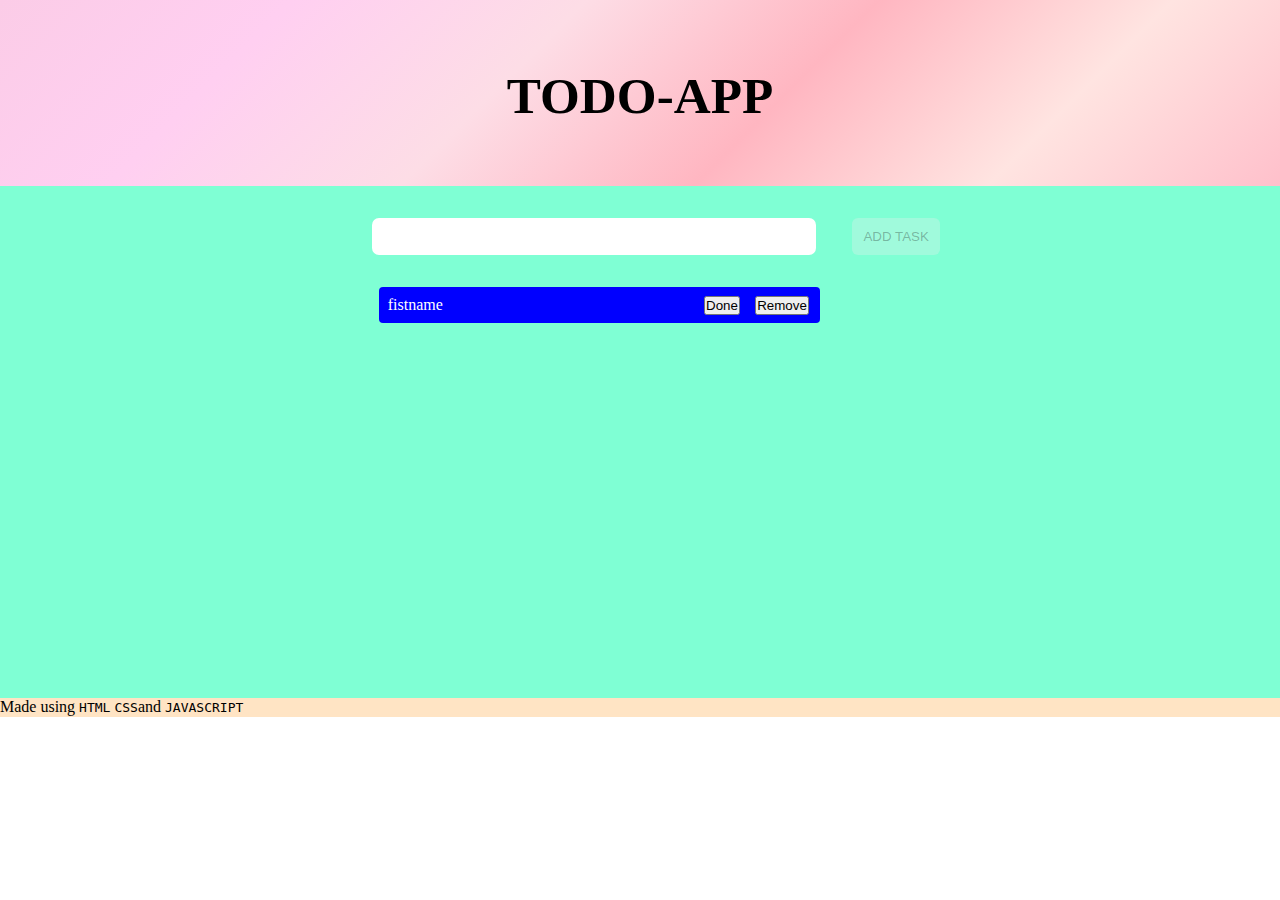
==== Todo-App/index.html @ 3683e4cd "This is Todo web-app mini project" ====
<!DOCTYPE html>
<html lang="en">
  <head>
    <meta charset="UTF-8" />
    <meta http-equiv="X-UA-Compatible" content="IE=edge" />
    <meta name="viewport" content="width=device-width, initial-scale=1.0" />
    <title>TODO-APP</title>
    <link rel="stylesheet" href="style.css" />
    <script src="script.js" defer></script>
  </head>
  <body>
    <!-- Header -->
    <header class="header">
      <h1 class="heading">TODO-APP</h1>
    </header>

    <!-- Main-content -->
    <main class="main">
      <div class="input-field">
        <input class="input" type="text" name="todoList" id="todoList" />
        <button class="submitbutton" type="submit">ADD TASK</button>
      </div>

      <div class="List">
        <ul class="ul">
          <li class="task">
            <div class="todo-buttons">
              <span>fistname</span>
              <button class="todo-btn done">Done</button>
              <button class="todo-btn remove">Remove</button>
            </div>
          </li>
        </ul>
      </div>
    </main>

    <!-- Footer -->
    <footer class="footer">
      Made using <code> HTML</code> <code>CSS</code>and <code> JAVASCRIPT</code>
    </footer>
  </body>
</html>
---- Todo-App/style.css ----
* {
  margin: 0;
  padding: 0;
}
.header {
  background: linear-gradient(
    -45deg,
    #ffc0cb,
    #ffe4e1,
    #ffb6c1,
    #fddde6,
    #ffcff1,
    #fbcce7
  );
  background-size: 100% 100%;
  animation: gradient 2s ease-in-out 1;
  text-align: center;
}
.main {
  background-color: aquamarine;
  min-height: 32rem;
}
.footer {
  background-color: bisque;
  height: 19px;
}
.task {
  width: 34.5vw;
  margin-right: 81px;
  color: white;
  border-radius: 5px;
}
.heading {
  height: 120px;
  padding-top: 66px;
  font-size: 4vw;
}
.input-field {
  text-align: center;
}
#todoList {
  padding: 11px;
  margin: 32px;
  width: 33vw;
  border-style: none;
  border-radius: 7px;
}
.submitbutton {
  padding: 11px;
  border-style: none;
  border-radius: 6px;
}
.todo-buttons {
  padding: 9px;
  margin-bottom: 17px;
  background-color: blue;
  border-radius: 4px;
}
.ul {
  justify-content: center;
  display: flex;
  list-style: none;
}
.todo-btn.remove {
  position: absolute;
  left: 59%;
}
.todo-btn.done {
  position: absolute;
  left: 55%;
}
@keyframes gradient {
  0% {
    width: 0%;
  }
  100% {
    width: 100%;
  }
}
/* background: linear-gradient(-45deg, #ffc0cb, #ffe4e1, #ffb6c1, #fddde6, #ffcff1, #fbcce7);
background-size: 400% 400%;
animation: gradient 5s ease infinite;
height: 100%; */
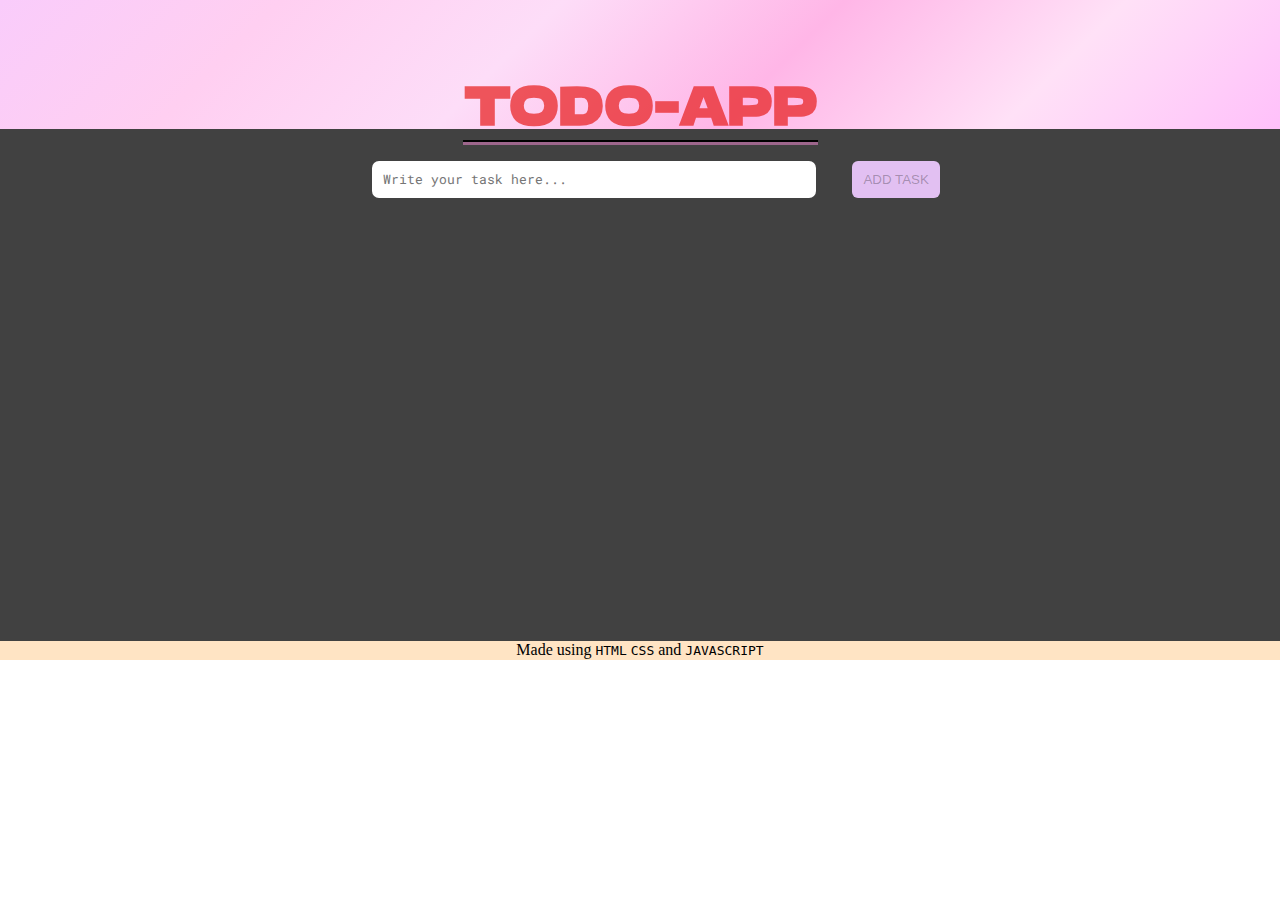
==== commit eee80f71: "Added Animation in Todo Project" ====
--- a/Todo-App/index.html
+++ b/Todo-App/index.html
@@ -11,24 +11,37 @@
   <body>
     <!-- Header -->
     <header class="header">
-      <h1 class="heading">TODO-APP</h1>
+      <h1 class="heading">
+        <span id="ta">TODO-APP</span>
+      </h1>
+      <img
+        class="imgcat"
+        src="http://pa1.narvii.com/7738/bf60d71e508cdee34c02bdc50a805fd4b4108b82r1-200-200_00.gif"
+        alt=""
+        srcset=""
+      />
     </header>
 
     <!-- Main-content -->
     <main class="main">
       <div class="input-field">
-        <input class="input" type="text" name="todoList" id="todoList" />
+        <input
+          class="input"
+          type="text"
+          name="todoList"
+          id="todoList"
+          placeholder="Write your task here..."
+        />
         <button class="submitbutton" type="submit">ADD TASK</button>
       </div>
 
       <div class="List">
         <ul class="ul">
           <li class="task">
-            <div class="todo-buttons">
-              <span>fistname</span>
+            <!-- <div class="todo-buttons">${input.value}
               <button class="todo-btn done">Done</button>
               <button class="todo-btn remove">Remove</button>
-            </div>
+            </div>`; -->
           </li>
         </ul>
       </div>
@@ -36,7 +49,31 @@
 
     <!-- Footer -->
     <footer class="footer">
-      Made using <code> HTML</code> <code>CSS</code>and <code> JAVASCRIPT</code>
+      Made using <code> HTML</code> <code>CSS</code> and
+      <code> JAVASCRIPT</code>
     </footer>
+    <div>
+      <audio
+        class="sound"
+        src="mixkit-fantasy-game-success-notification-270.wav"
+        width="0px"
+        height="0px"
+        autoplay="false"
+      ></audio>
+      <audio
+        class="sound2"
+        src="mixkit-short-wind-swoosh-1461.wav"
+        width="0px"
+        height="0px"
+        autoplay="false"
+      ></audio>
+      <audio
+        class="sound3"
+        src="mixkit-correct-answer-reward-952.wav"
+        width="0px"
+        height="0px"
+        autoplay="false"
+      ></audio>
+    </div>
   </body>
 </html>
--- a/Todo-App/style.css
+++ b/Todo-App/style.css
@@ -1,3 +1,4 @@
+@import url("https://fonts.googleapis.com/css2?family=Dela+Gothic+One&family=Roboto+Mono:wght@300&display=swap");
 * {
   margin: 0;
   padding: 0;
@@ -5,35 +6,70 @@
 .header {
   background: linear-gradient(
     -45deg,
-    #ffc0cb,
-    #ffe4e1,
-    #ffb6c1,
-    #fddde6,
+    #ffc0fa,
+    #ffe1f7,
+    #ffb6e7,
+    #fdddf8,
     #ffcff1,
-    #fbcce7
+    #f9ccfb
   );
   background-size: 100% 100%;
-  animation: gradient 2s ease-in-out 1;
+  animation: gradient 1s ease-in-out 1;
   text-align: center;
 }
+img {
+  position: relative;
+  right: -410px;
+  width: 10vw;
+  bottom: 80px;
+  visibility: hidden;
+}
 .main {
-  background-color: aquamarine;
+  background-color: rgba(0, 0, 0, 0.747);
   min-height: 32rem;
+  animation-name: mainbody;
+  animation-duration: 3s;
+  animation-timing-function: ease-in-out;
+  animation-iteration-count: 1;
+}
+#ta {
+  font-family: "Dela Gothic One", cursive;
+  border-bottom: 2px solid black;
+  color: rgba(232, 36, 36, 0.74);
+  box-shadow: 0px 3px #9d668c;
+}
+#ta:hover {
+  color: blue;
+  cursor: grabbing;
+}
+::placeholder {
+  font-family: "Roboto Mono", monospace;
 }
 .footer {
   background-color: bisque;
   height: 19px;
+  text-align: center;
+}
+#fistname {
+  color: black;
+  font-family: "Roboto Mono", monospace;
 }
 .task {
   width: 34.5vw;
   margin-right: 81px;
-  color: white;
+  /* color: white; */
   border-radius: 5px;
 }
 .heading {
-  height: 120px;
+  height: 45px;
   padding-top: 66px;
   font-size: 4vw;
+}
+h1 {
+  animation-name: headingtodo;
+  animation-duration: 2s;
+  animation-timing-function: ease-out;
+  animation-iteration-count: 1;
 }
 .input-field {
   text-align: center;
@@ -49,12 +85,26 @@
   padding: 11px;
   border-style: none;
   border-radius: 6px;
+  background-color: #e2c0f2;
+}
+.submitbutton:hover {
+  cursor: pointer;
 }
 .todo-buttons {
   padding: 9px;
   margin-bottom: 17px;
-  background-color: blue;
+  background: linear-gradient(
+    -45deg,
+    #ffc0fa,
+    #ffe1f7,
+    #ffb6e7,
+    #fdddf8,
+    #ffcff1,
+    #f9ccfb
+  );
   border-radius: 4px;
+  border: 2px solid lime;
+  font-family: "Roboto Mono", monospace;
 }
 .ul {
   justify-content: center;
@@ -64,10 +114,27 @@
 .todo-btn.remove {
   position: absolute;
   left: 59%;
+  padding: 1px 6px;
+  background-color: #ff0eff;
+  border-style: none;
+  color: white;
+  border-radius: 2px;
+  font-family: "Roboto Mono", monospace;
 }
 .todo-btn.done {
   position: absolute;
-  left: 55%;
+  left: 54%;
+  border-style: none;
+  border-radius: 2px;
+  padding: 1px 10px;
+  background-color: #e112e1;
+  color: white;
+  font-family: "Roboto Mono", monospace;
+}
+.todo-btn.remove:hover,
+.todo-btn.done:hover {
+  background-color: #f56cf5;
+  cursor: pointer;
 }
 @keyframes gradient {
   0% {
@@ -77,6 +144,28 @@
     width: 100%;
   }
 }
+@keyframes headingtodo {
+  0% {
+    opacity: 0%;
+  }
+  50% {
+    opacity: 0%;
+  }
+  100% {
+    opacity: 100%;
+  }
+}
+@keyframes mainbody {
+  0% {
+    opacity: 0%;
+  }
+  50% {
+    opacity: 0%;
+  }
+  100% {
+    opacity: 100%;
+  }
+}
 /* background: linear-gradient(-45deg, #ffc0cb, #ffe4e1, #ffb6c1, #fddde6, #ffcff1, #fbcce7);
 background-size: 400% 400%;
 animation: gradient 5s ease infinite;
